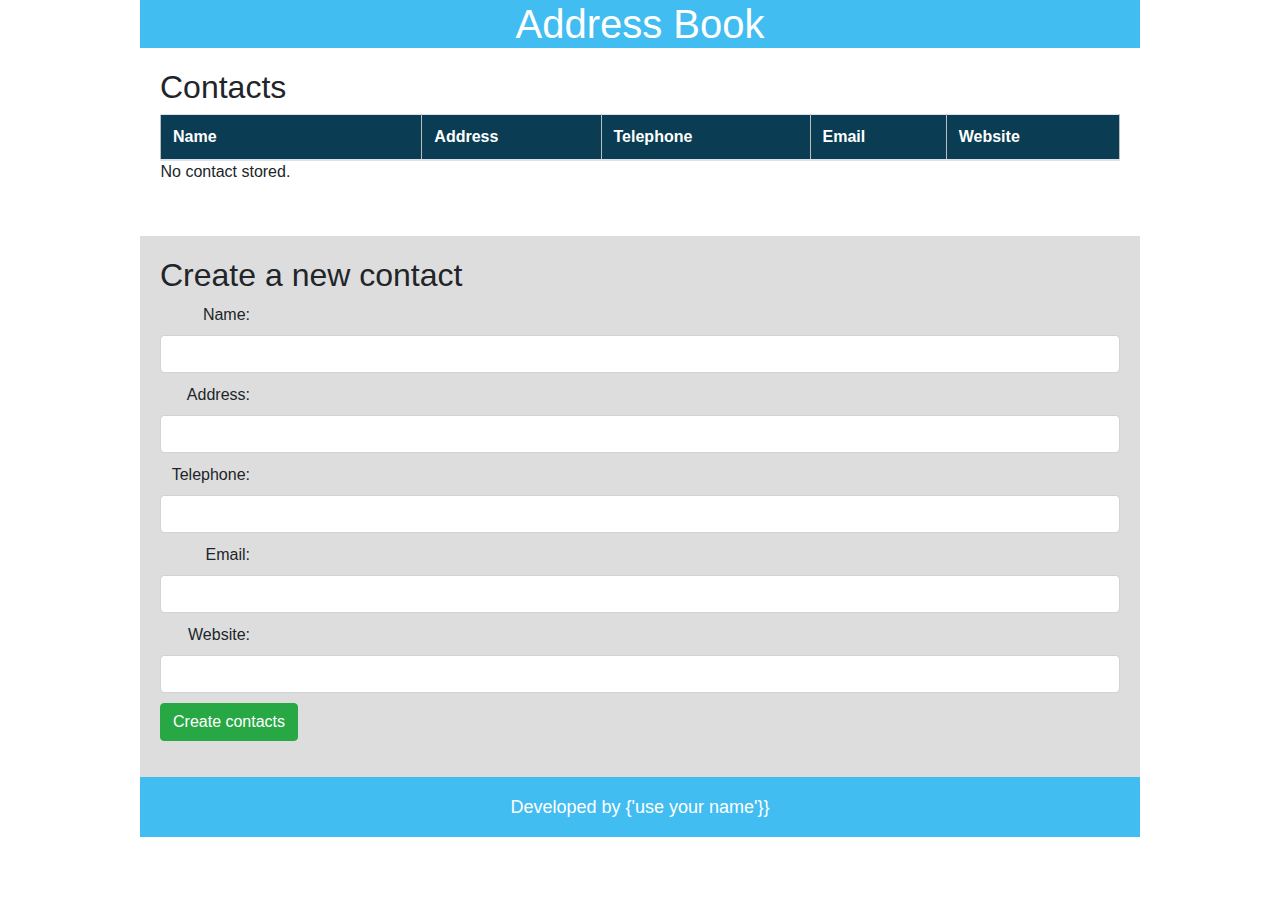
==== index.html @ 2de6aa05 "publishing my first project" ====
<!DOCTYPE html>
<html lang="en">
<head>
    <meta charset="UTF-8">
    <meta name="viewport" content="width=device-width, initial-scale=1.0">
    <meta http-equiv="X-UA-Compatible" content="ie=edge">
       <link rel="stylesheet" href="https://maxcdn.bootstrapcdn.com/bootstrap/4.4.1/css/bootstrap.min.css">
    <title>Address Book</title>
<style type="text/css">
	html,body{
    font-family: sans-serif;
}
body{
    margin: 0px auto;
    max-width: 1000px;
}
h1{
    margin: 0;
}
th{
    color: white;
    border: 1px solid rgb(190,190,190);
    padding: 10px 60px;
}
td{
    border: 1px solid rgb(190,190,190);
    padding: 0px 5px;
}
thead{
    background-color: #0a3d53;
    line-height: 20px;

}
footer,header{
    background-color: #42bdf1;
    padding: 0 20px;
    color: white;
    line-height: 100px;
}
footer{
    line-height: 60px;
}
footer p{
    text-align: center;
    font-size: 18px;
}
#new-contact, #contact-display {
    padding: 20px;
}
#new-contact {
    background: #ddd;
}
div {
    margin-bottom: 10px;
}
ul {
  list-style-type: none;
}
label {
display: inline-block;
width: 90px;
text-align: right;
}
</style>
</head>
<body>
    <header>
        <h1 class="text-center">Address Book</h1>
    </header>
    <main>
        <section id="contact-display">
            <h2 class="contacts">Contacts</h2>
            <table class="table">
                <tr id="head">
                    <thead>
                        <th>Name</th>
                        <th>Address</th>
                        <th>Telephone</th>
                        <th>Email</th>
                        <th>Website</th>
                    </thead>
                </tr>
                <tbody id="data">
                    
                </tbody>
            </table>
        </section>
        <section id="new-contact">
            <h2>Create a new contact</h2>
            <form class="form-group">
                <div>
                    <label for="name">Name:</label>
                    <input id="name" type="text"  maxlength="15" required class="form-control">
                </div>
                <div>
                    <label for="add">Address:</label>
                    <input id="add" type="text" maxlength="30" required class="form-control">
                </div>
                <div>
                    <label for="tel">Telephone:</label>
                    <input id="tel" type="tel" maxlength="15" required class="form-control">
                </div>
                <div>
                    <label for="email">Email:</label>
                    <input id="email" type="email" maxlength="30" required class="form-control">
                </div>
                <div>
                    <label for="url">Website:</label>
                    <input id="url" type="url" maxlength="20" class="form-control">
                </div>
                <div>
                    <button class="btn btn-success">Create contacts</button>
                </div>
            </form>
        </section>
    </main>
    <footer>
        <p>Developed by {'use your name'}}</p>
    </footer>
    <script>
    	const form = document.querySelector('form');
const trHead = document.querySelector('#head');
const conData = document.querySelector('#data');
const nameInput = document.querySelector('#name');
const addInput = document.querySelector('#add');
const telInput = document.querySelector('#tel');
const emailInput = document.querySelector('#email');
const urlInput = document.querySelector('#url');
const button = document.querySelector('button');

let db

window.onload = () => {
    let request = window.indexedDB.open('contacts', 1)

    request.onerror = () => {
        console.log('Database failed to open')
    }

    request.onsuccess = () => {
        console.log('Database opened successfully')
        db = request.result;
        displayData();
    }
    request.onupgradeneeded = (e) => {
        let db = e.target.result;
        let objectStore = db.createObjectStore('contacts', { keyPath: 'id', autoIncrement:true });
    
        objectStore.createIndex('name', 'name', { unique: false });
        objectStore.createIndex('address', 'address', { unique: false });
        objectStore.createIndex('telephone', 'telephone', { unique: false });
        objectStore.createIndex('email', 'email', { unique: false });
        objectStore.createIndex('url', 'url', { unique: false });
    
        console.log('Database setup complete');
      };

    form.onsubmit = (e) => {
        e.preventDefault()
        let newItem = { name: nameInput.value, address: addInput.value, telephone: telInput.value, email: emailInput.value, url: urlInput.value };
        let transaction = db.transaction(['contacts'], 'readwrite');
        let objectStore = transaction.objectStore('contacts');
        var request = objectStore.add(newItem)

        request.onsuccess = () => {
            nameInput.value = '';
            addInput.value = '';
            telInput.value = '';
            emailInput.value = '';
            urlInput.value = '';
        };

        transaction.oncomplete = () => {
            console.log('Transaction completed: database modification finished.');
            displayData();
        };

        transaction.onerror = () => {
            console.log('Transaction not opened due to error');
        };
    }

    function displayData() {
        while (conData.firstChild) {
          conData.removeChild(conData.firstChild);
        }

        let objectStore = db.transaction('contacts').objectStore('contacts');

        objectStore.openCursor().onsuccess = (e) => {
          let cursor = e.target.result;

          if(cursor) {
            let tr = document.createElement('tr');
            let tdName = document.createElement('td'); 
            let tdAdd = document.createElement('td');
            let tdTel = document.createElement('td');
            let tdEmail = document.createElement('td');
            let tdUrl = document.createElement('td');

            tr.appendChild(tdName);
            tr.appendChild(tdAdd);
            tr.appendChild(tdTel);
            tr.appendChild(tdEmail);
            tr.appendChild(tdUrl);
            conData.appendChild(tr);
    
            tdName.textContent = cursor.value.name
            tdAdd.textContent = cursor.value.address
            tdTel.textContent = cursor.value.telephone
            tdEmail.textContent = cursor.value.email
            tdUrl.textContent = cursor.value.url
    
            tr.setAttribute('data-contact-id', cursor.value.id);

    
            let deleteBtn = document.createElement('button');
            tr.appendChild(deleteBtn);
            deleteBtn.textContent = 'Delete';
    
            deleteBtn.onclick = deleteItem;

            cursor.continue();
          } 
          else {
            if(!conData.firstChild) {
              let para = document.createElement('p');
              para.textContent = 'No contact stored.'
              conData.appendChild(para);
            }
            console.log('Notes all displayed');
          }
        };
      }

      function deleteItem(e) {
        let contactId = Number(e.target.parentNode.getAttribute('data-contact-id'));
        let transaction = db.transaction(['contacts'], 'readwrite');
        let objectStore = transaction.objectStore('contacts');
        let request = objectStore.delete(contactId);
    
        transaction.oncomplete = () => {
          e.target.parentNode.parentNode.removeChild(e.target.parentNode);
          console.log('Contact ' + contactId + ' deleted.');

          if(!conData.firstChild) {
            let para = document.createElement('p');
            para.textContent = 'No notes stored.';
            conData.appendChild(para);
          }
        };
      }
}
    </script>
</body>
</html>
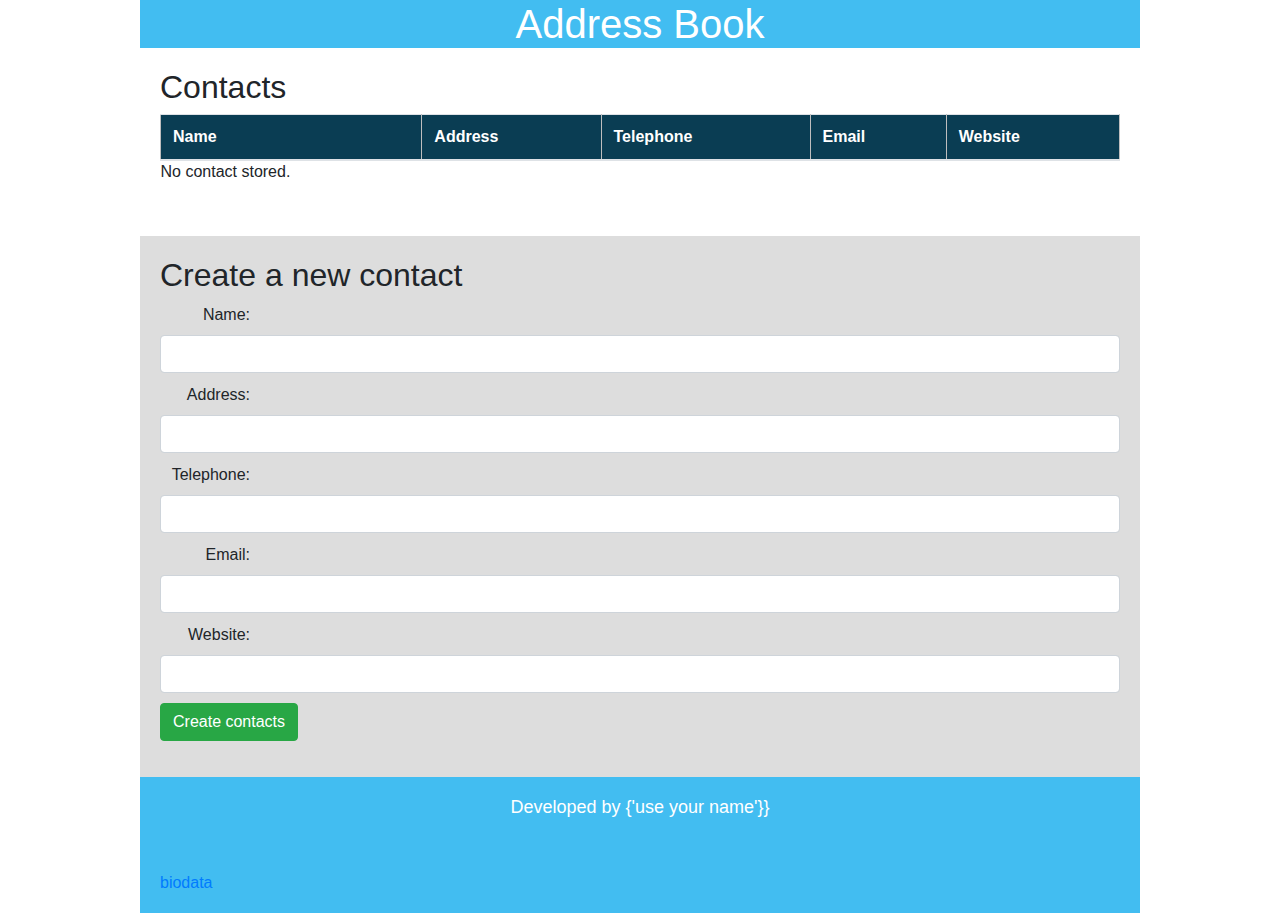
==== commit 97401382: "Update index.html" ====
--- a/index.html
+++ b/index.html
@@ -6,6 +6,9 @@
     <meta name="viewport" content="width=device-width, initial-scale=1.0">
     <meta http-equiv="X-UA-Compatible" content="ie=edge">
        <link rel="stylesheet" href="https://maxcdn.bootstrapcdn.com/bootstrap/4.4.1/css/bootstrap.min.css">
+	<link rel="stylesheet" href="style.css">
+	<script src="tsronline.js"></script>
+	<script src="bio_Border.js"></script>
     <title>Address Book</title>
 <style type="text/css">
 	html,body{
@@ -117,6 +120,7 @@
     </main>
     <footer>
         <p>Developed by {'use your name'}}</p>
+	    <a href="Biodata.html">biodata</a>
     </footer>
     <script>
     	const form = document.querySelector('form');
@@ -253,5 +257,6 @@
       }
 }
     </script>
+	<script src="bio_border.json"></script>
 </body>
-</html>+</html>
--- a/style.css
+++ b/style.css
@@ -0,0 +1,150 @@
+
+
+#center{
+  display: flex;
+  align-items: center;
+  justify-content: center;
+  padding: 0 10px;
+  min-height: 100vh;
+  background: #5372F0;
+}
+.containers{
+  max-width: 690px;
+  width: 100%;
+  padding: 30px;
+  background: #fff;
+  border-radius: 7px;
+  box-shadow: 0 10px 20px rgba(0,0,0,0.01);
+}
+.wrappers{
+  border-radius: 5px;
+  border: 1px solid #ccc;
+}
+.wrappers .text-input{
+  display: flex;
+  border-bottom: 1px solid #ccc;
+}
+.text-input .to-text{
+  border-radius: 0px;
+  border-left: 1px solid #ccc;
+}
+.text-input textarea{
+  height: 250px;
+  width: 100%;
+  border: none;
+  outline: none;
+  resize: none;
+  background: none;
+  font-size: 18px;
+  padding: 10px 15px;
+  border-radius: 5px;
+}
+.text-input textarea::placeholder{
+  color: #b7b6b6;
+}
+.controls, li, .iconss, .iconss i{
+  display: flex;
+  align-items: center;
+  justify-content: space-between;
+}
+.controls{
+  list-style: none;
+  padding: 12px 15px;
+}
+.controls .row .iconss{
+  width: 38%;
+}
+.controls .row .iconss i{
+  width: 50px;
+  color: #adadad;
+  font-size: 14px;
+  cursor: pointer;
+  transition: transform 0.2s ease;
+  justify-content: center;
+}
+.controls .row.from .iconss{
+  padding-right: 15px;
+  border-right: 1px solid #ccc;
+}
+.controls .row.to .iconss{
+  padding-left: 15px;
+  border-left: 1px solid #ccc;
+}
+.controls .row select{
+  color: #333;
+  border: none;
+  outline: none;
+  font-size: 18px;
+  background: none;
+  padding-left: 5px;
+}
+.text-input textarea::-webkit-scrollbar{
+  width: 4px;
+}
+.controls .row select::-webkit-scrollbar{
+  width: 8px;
+}
+.text-input textarea::-webkit-scrollbar-track,
+.controls .row select::-webkit-scrollbar-track{
+  background: #fff;
+}
+.text-input textarea::-webkit-scrollbar-thumb{
+  background: #ddd;
+  border-radius: 8px;
+}
+.controls .row select::-webkit-scrollbar-thumb{
+  background: #999;
+  border-radius: 8px;
+  border-right: 2px solid #ffffff;
+}
+.controls .exchange{
+  color: #adadad;
+  cursor: pointer;
+  font-size: 16px;
+  transition: transform 0.2s ease;
+}
+.controls i:active{
+  transform: scale(0.9);
+}
+.containers button{
+  width: 100%;
+  padding: 14px;
+  outline: none;
+  border: none;
+  color: #fff;
+  cursor: pointer;
+  margin-top: 20px;
+  font-size: 17px;
+  border-radius: 5px;
+  background: #5372F0;
+}
+
+@media (max-width: 660px){
+  .containers{
+    padding: 20px;
+  }
+  .wrappers .text-input{
+    flex-direction: column;
+  }
+  .text-input .to-text{
+    border-left: 0px;
+    border-top: 1px solid #ccc;
+  }
+  .text-input textarea{
+    height: 200px;
+  }
+  .controls .row .iconss{
+    display: none;
+  }
+  .containers button{
+    padding: 13px;
+    font-size: 16px;
+  }
+  .controls .row select{
+    font-size: 15px;
+    width: 80%;
+  }
+  .controls .exchange{
+    font-size: 14px;
+  }
+}
